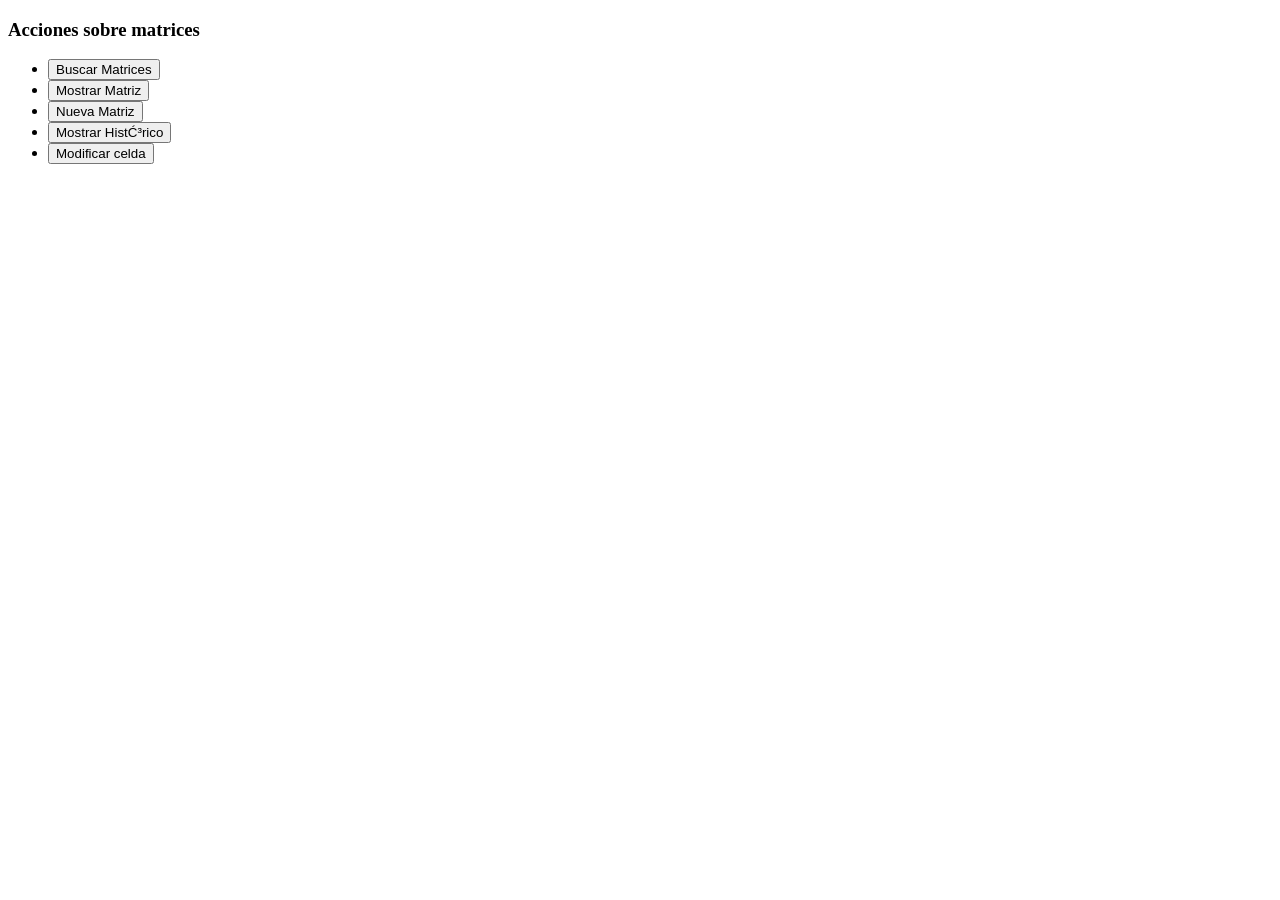
==== index.html @ 2a44f6b8 "First commit" ====
<!DOCTYPE html>
<html>
	<head>
		<title>Matrix Manager</title>
	</head>
	<body>
		<h3>Acciones sobre matrices</h3>
		<ul style="list-style-type:disc">
			<li><input type="button" name="buscar" value="Buscar Matrices">
			</li>
			<li><input type="button" name="buscar" value="Mostrar Matriz"></li>
			<li><input type="button" name="buscar" value="Nueva Matriz"></li>
			<li><input type="button" name="buscar" value="Mostrar Histórico">
			</li>
			<li><input type="button" name="buscar" value="Modificar celda"></li>
		</ul>
	</body>
	<script src="https://code.jquery.com/jquery-3.1.0.min.js" integrity="sha256-cCueBR6CsyA4/9szpPfrX3s49M9vUU5BgtiJj06wt/s=" crossorigin="anonymous"></script>
</html>
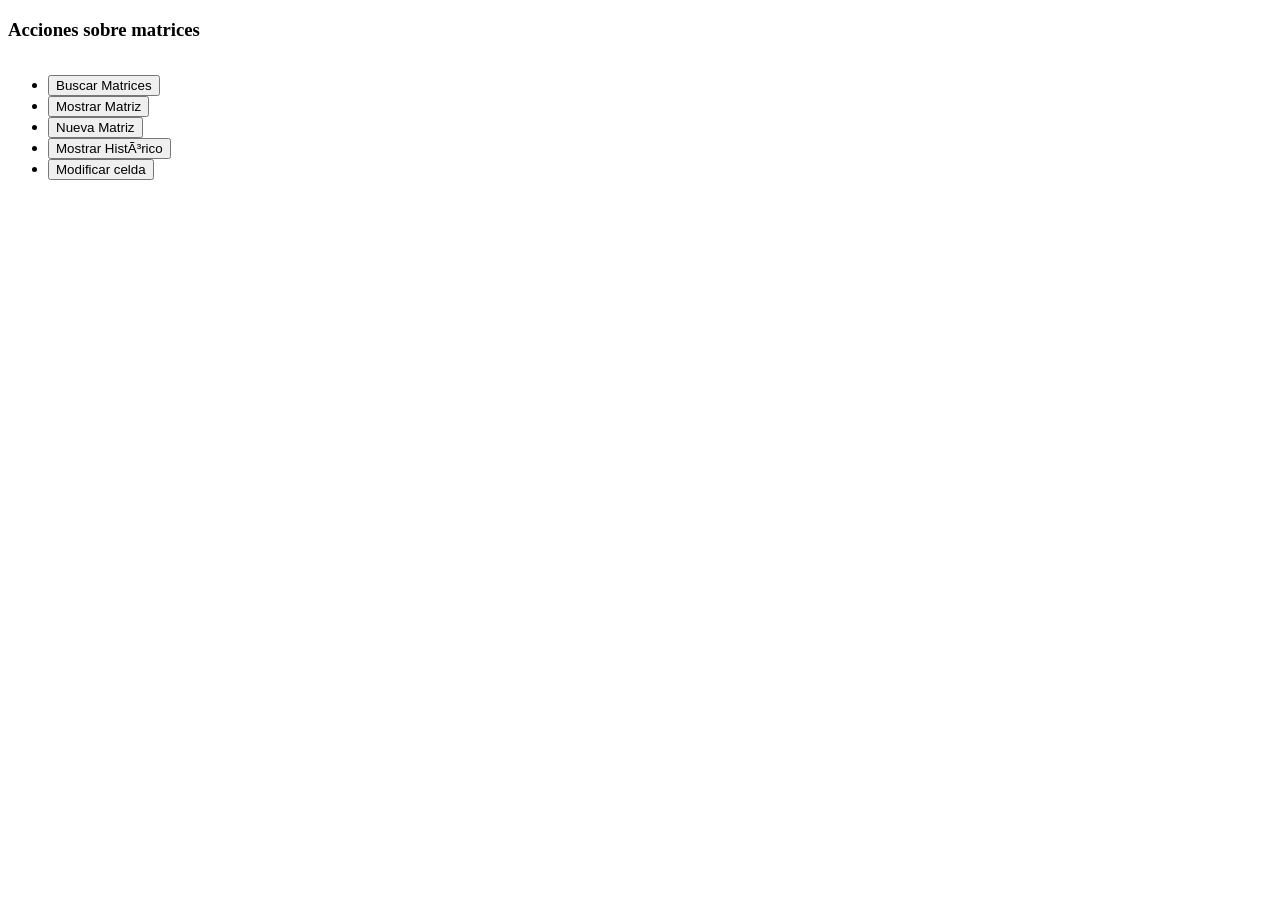
==== commit 39549bc7: "Set up some html and js with JQuery" ====
--- a/index.html
+++ b/index.html
@@ -4,16 +4,34 @@
 		<title>Matrix Manager</title>
 	</head>
 	<body>
+
 		<h3>Acciones sobre matrices</h3>
-		<ul style="list-style-type:disc">
-			<li><input type="button" name="buscar" value="Buscar Matrices">
+		<div style="float:left;"><ul style="list-style-type:disc">
+			<li><input type="button" name="buscar" id="searchBtn" value="Buscar Matrices">
 			</li>
-			<li><input type="button" name="buscar" value="Mostrar Matriz"></li>
-			<li><input type="button" name="buscar" value="Nueva Matriz"></li>
-			<li><input type="button" name="buscar" value="Mostrar Histórico">
+			<li><input type="button" name="buscar" id="mostrarMatrixBtn" value="Mostrar Matriz" ></li>
+			<li><input type="button" name="buscar" id="nuevaMatrizBTn" value="Nueva Matriz"></li>
+			<li><input type="button" name="buscar" id="mostrarHistoricoBtn" value="Mostrar Histórico">
 			</li>
-			<li><input type="button" name="buscar" value="Modificar celda"></li>
+			<li><input type="button" name="buscar" id="modificarCeldaBtn" value="Modificar celda"></li>
 		</ul>
+		</div>
+		<div id="searchDiv" style="float:right;">
+			searchDiv
+		</div>
+		<div id="mostrarMatrizDiv" style="float:right;">
+			mostrarMatrizDiv
+		</div>
+		<div id="mostrarNuevaMatrizDiv" style="float:right;">
+			mostrarNuevaMatrizDiv
+		</div>
+		<div id="mostrarHistoricoDiv" style="float:right;">
+			mostrarHistoricoDiv
+		</div>
+		<div id="mostrarModificarCeldaDiv" style="float:right;">
+			mostrarModificarCeldaDiv
+		</div>
 	</body>
 	<script src="https://code.jquery.com/jquery-3.1.0.min.js" integrity="sha256-cCueBR6CsyA4/9szpPfrX3s49M9vUU5BgtiJj06wt/s=" crossorigin="anonymous"></script>
+	<script src="js/matrixes.js"></script>
 </html>
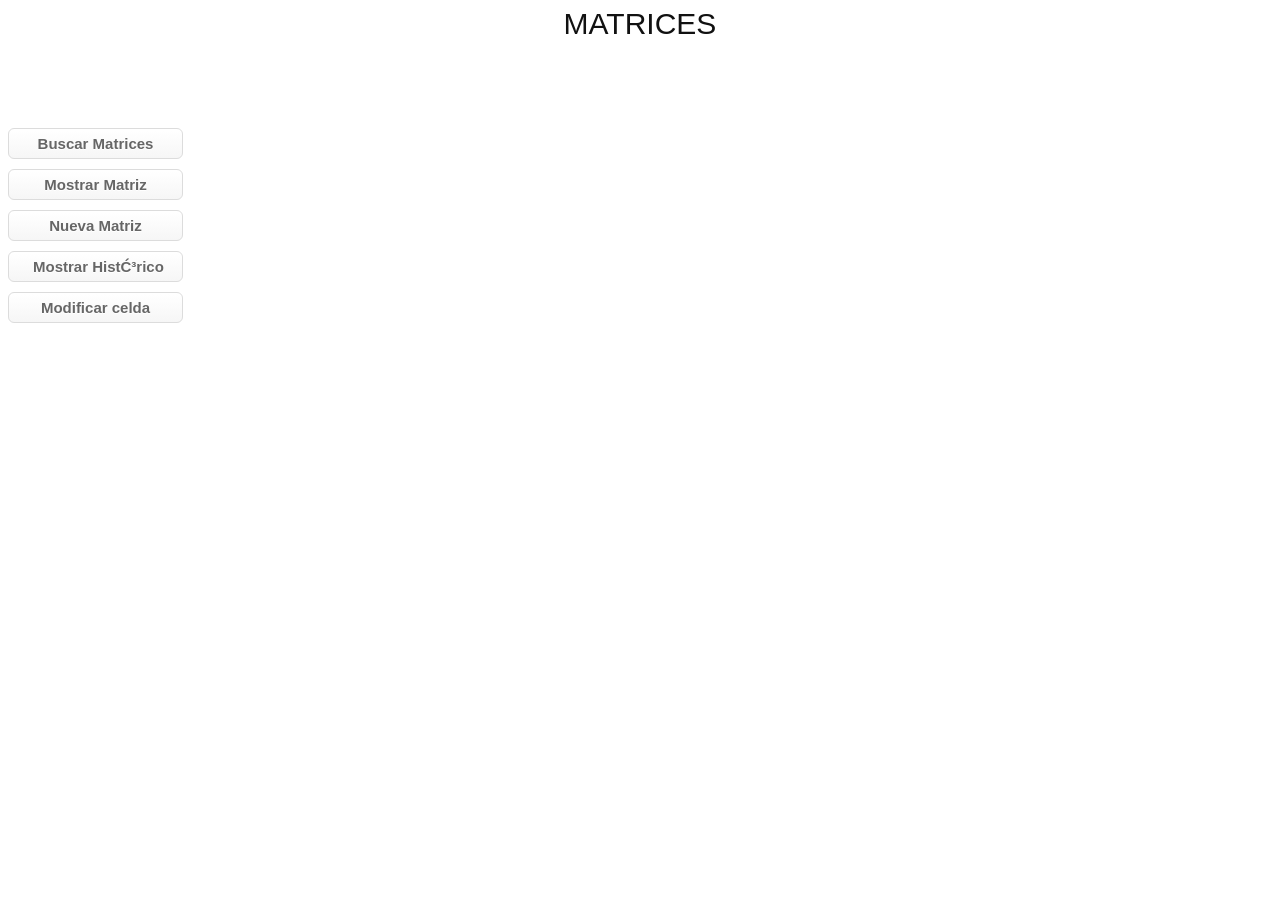
==== commit a4ea819e: "some style fixes" ====
--- a/index.html
+++ b/index.html
@@ -2,18 +2,19 @@
 <html>
 	<head>
 		<title>Matrix Manager</title>
+		<link rel="stylesheet" type="text/css" href="css/main.css">
 	</head>
 	<body>
 
-		<h3>Acciones sobre matrices</h3>
-		<div style="float:left;"><ul style="list-style-type:disc">
-			<li><input type="button" name="buscar" id="searchBtn" value="Buscar Matrices">
+		<h3>MATRICES</h3>
+		<div style="float:left;"><ul>
+			<li style="padding-bottom:10px;"><input type="button" class="myButton" name="buscar" id="searchBtn" value="Buscar Matrices" style="width:175px;">
 			</li>
-			<li><input type="button" name="buscar" id="mostrarMatrixBtn" value="Mostrar Matriz" ></li>
-			<li><input type="button" name="buscar" id="nuevaMatrizBTn" value="Nueva Matriz"></li>
-			<li><input type="button" name="buscar" id="mostrarHistoricoBtn" value="Mostrar Histórico">
+			<li style="padding-bottom:10px;"><input type="button" class="myButton" name="buscar" id="mostrarMatrixBtn" value="Mostrar Matriz" style="width:175px;"></li>
+			<li style="padding-bottom:10px;"><input type="button" class="myButton" name="buscar" id="nuevaMatrizBTn" value="Nueva Matriz" style="width:175px;"></li>
+			<li style="padding-bottom:10px;"><input type="button" class="myButton" name="buscar" id="mostrarHistoricoBtn" value="Mostrar Histórico" style="width:175px;">
 			</li>
-			<li><input type="button" name="buscar" id="modificarCeldaBtn" value="Modificar celda"></li>
+			<li style="padding-bottom:10px;"><input type="button" class="myButton" name="buscar" id="modificarCeldaBtn" value="Modificar celda" style="width:175px;"></li>
 		</ul>
 		</div>
 		<div id="searchDiv" style="float:right;">
--- a/css/main.css
+++ b/css/main.css
@@ -0,0 +1,48 @@
+ul {
+ list-style: none !important;
+ margin-left: 0;
+ padding-left: 1em;
+ text-indent: -1em;
+ }
+ .myButton {
+	-moz-box-shadow:inset 0px 1px 0px 0px #ffffff;
+	-webkit-box-shadow:inset 0px 1px 0px 0px #ffffff;
+	box-shadow:inset 0px 1px 0px 0px #ffffff;
+	background:-webkit-gradient(linear, left top, left bottom, color-stop(0.05, #ffffff), color-stop(1, #f6f6f6));
+	background:-moz-linear-gradient(top, #ffffff 5%, #f6f6f6 100%);
+	background:-webkit-linear-gradient(top, #ffffff 5%, #f6f6f6 100%);
+	background:-o-linear-gradient(top, #ffffff 5%, #f6f6f6 100%);
+	background:-ms-linear-gradient(top, #ffffff 5%, #f6f6f6 100%);
+	background:linear-gradient(to bottom, #ffffff 5%, #f6f6f6 100%);
+	filter:progid:DXImageTransform.Microsoft.gradient(startColorstr='#ffffff', endColorstr='#f6f6f6',GradientType=0);
+	background-color:#ffffff;
+	-moz-border-radius:6px;
+	-webkit-border-radius:6px;
+	border-radius:6px;
+	border:1px solid #dcdcdc;
+	display:inline-block;
+	cursor:pointer;
+	color:#666666;
+	font-family:Arial;
+	font-size:15px;
+	font-weight:bold;
+	padding:6px 24px;
+	text-decoration:none;
+	text-shadow:0px 1px 0px #ffffff;
+}
+.myButton:hover {
+	background:-webkit-gradient(linear, left top, left bottom, color-stop(0.05, #f6f6f6), color-stop(1, #ffffff));
+	background:-moz-linear-gradient(top, #f6f6f6 5%, #ffffff 100%);
+	background:-webkit-linear-gradient(top, #f6f6f6 5%, #ffffff 100%);
+	background:-o-linear-gradient(top, #f6f6f6 5%, #ffffff 100%);
+	background:-ms-linear-gradient(top, #f6f6f6 5%, #ffffff 100%);
+	background:linear-gradient(to bottom, #f6f6f6 5%, #ffffff 100%);
+	filter:progid:DXImageTransform.Microsoft.gradient(startColorstr='#f6f6f6', endColorstr='#ffffff',GradientType=0);
+	background-color:#f6f6f6;
+}
+.myButton:active {
+	position:relative;
+	top:1px;
+}
+
+h3 { color: #111; font-family: 'Open Sans', sans-serif; font-size: 30px; font-weight: 300; line-height: 32px; margin: 0 0 72px; text-align: center; }
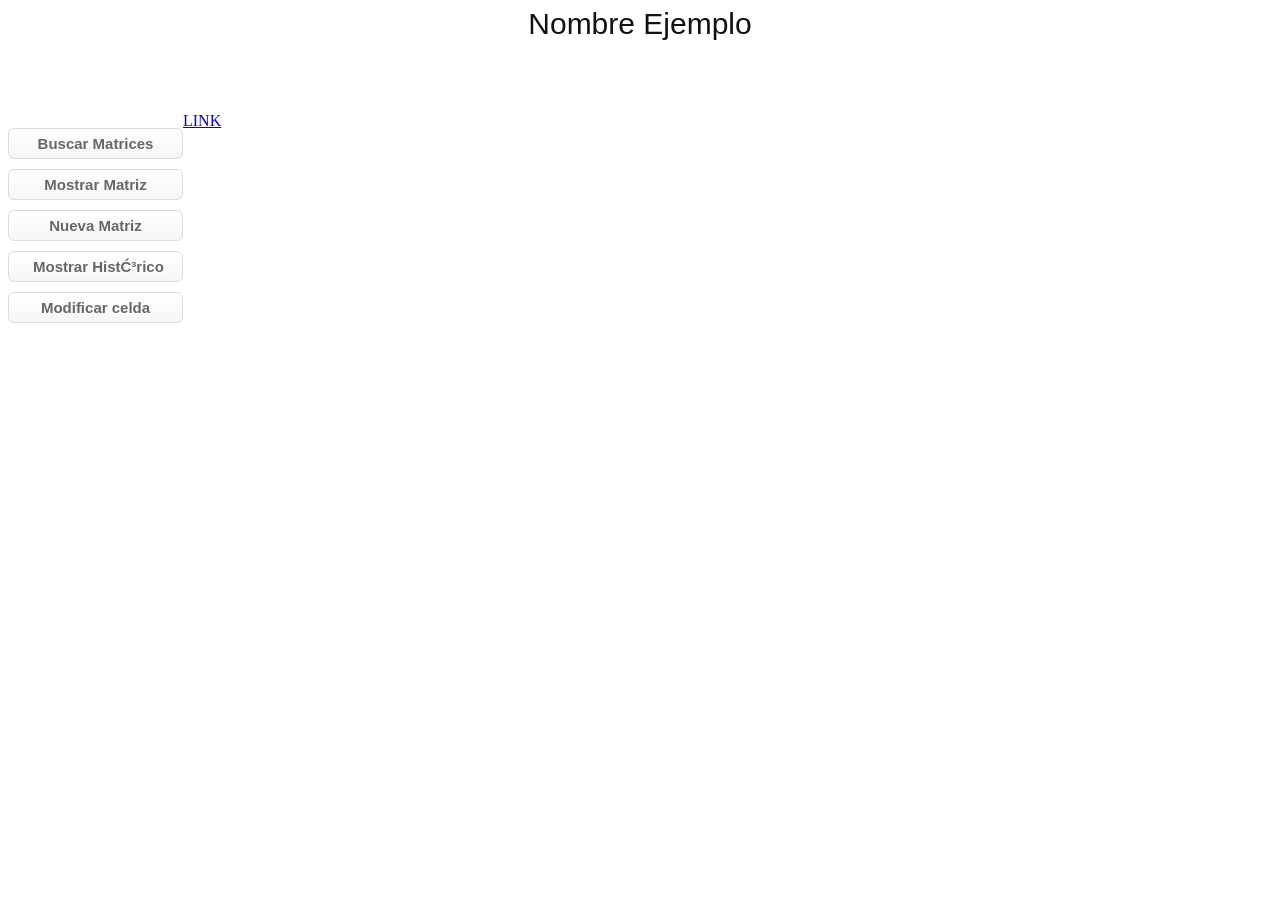
==== commit 6910f02f: "Some practices with XSS" ====
--- a/index.html
+++ b/index.html
@@ -6,7 +6,7 @@
 	</head>
 	<body>
 
-		<h3>MATRICES</h3>
+		<h3 id="titulo"></h3>
 		<div style="float:left;"><ul>
 			<li style="padding-bottom:10px;"><input type="button" class="myButton" name="buscar" id="searchBtn" value="Buscar Matrices" style="width:175px;">
 			</li>
@@ -32,6 +32,7 @@
 		<div id="mostrarModificarCeldaDiv" style="float:right;">
 			mostrarModificarCeldaDiv
 		</div>
+        <a id="mLink" >LINK</a>
 	</body>
 	<script src="https://code.jquery.com/jquery-3.1.0.min.js" integrity="sha256-cCueBR6CsyA4/9szpPfrX3s49M9vUU5BgtiJj06wt/s=" crossorigin="anonymous"></script>
 	<script src="js/matrixes.js"></script>
